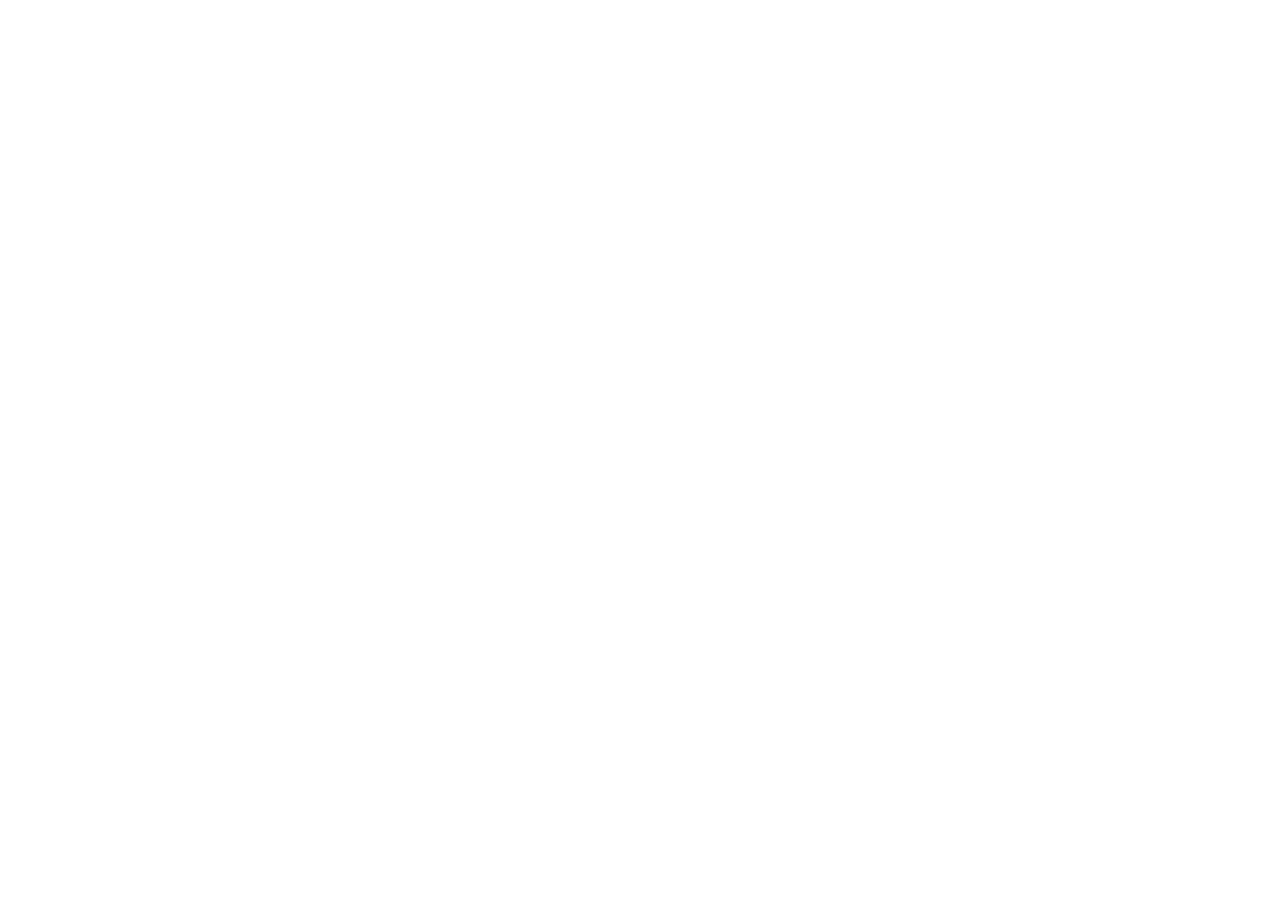
==== poker-pnl-graph/index.html @ f338fa49 "Poker" ====
<!doctype html><html lang="en"><head><meta charset="utf-8"/><link rel="icon" href="/Ubuntu/home/patrick/patrickzbhe.github.io/poker-pnl-graph/favicon.ico"/><meta name="viewport" content="width=device-width,initial-scale=1"/><meta name="theme-color" content="#000000"/><meta name="description" content="Web site created using create-react-app"/><link rel="apple-touch-icon" href="/Ubuntu/home/patrick/patrickzbhe.github.io/poker-pnl-graph/logo192.png"/><link rel="manifest" href="/Ubuntu/home/patrick/patrickzbhe.github.io/poker-pnl-graph/manifest.json"/><title>React App</title><script defer="defer" src="/Ubuntu/home/patrick/patrickzbhe.github.io/poker-pnl-graph/static/js/main.937b1f7f.js"></script><link href="/Ubuntu/home/patrick/patrickzbhe.github.io/poker-pnl-graph/static/css/main.f855e6bc.css" rel="stylesheet"></head><body><noscript>You need to enable JavaScript to run this app.</noscript><div id="root"></div></body></html>
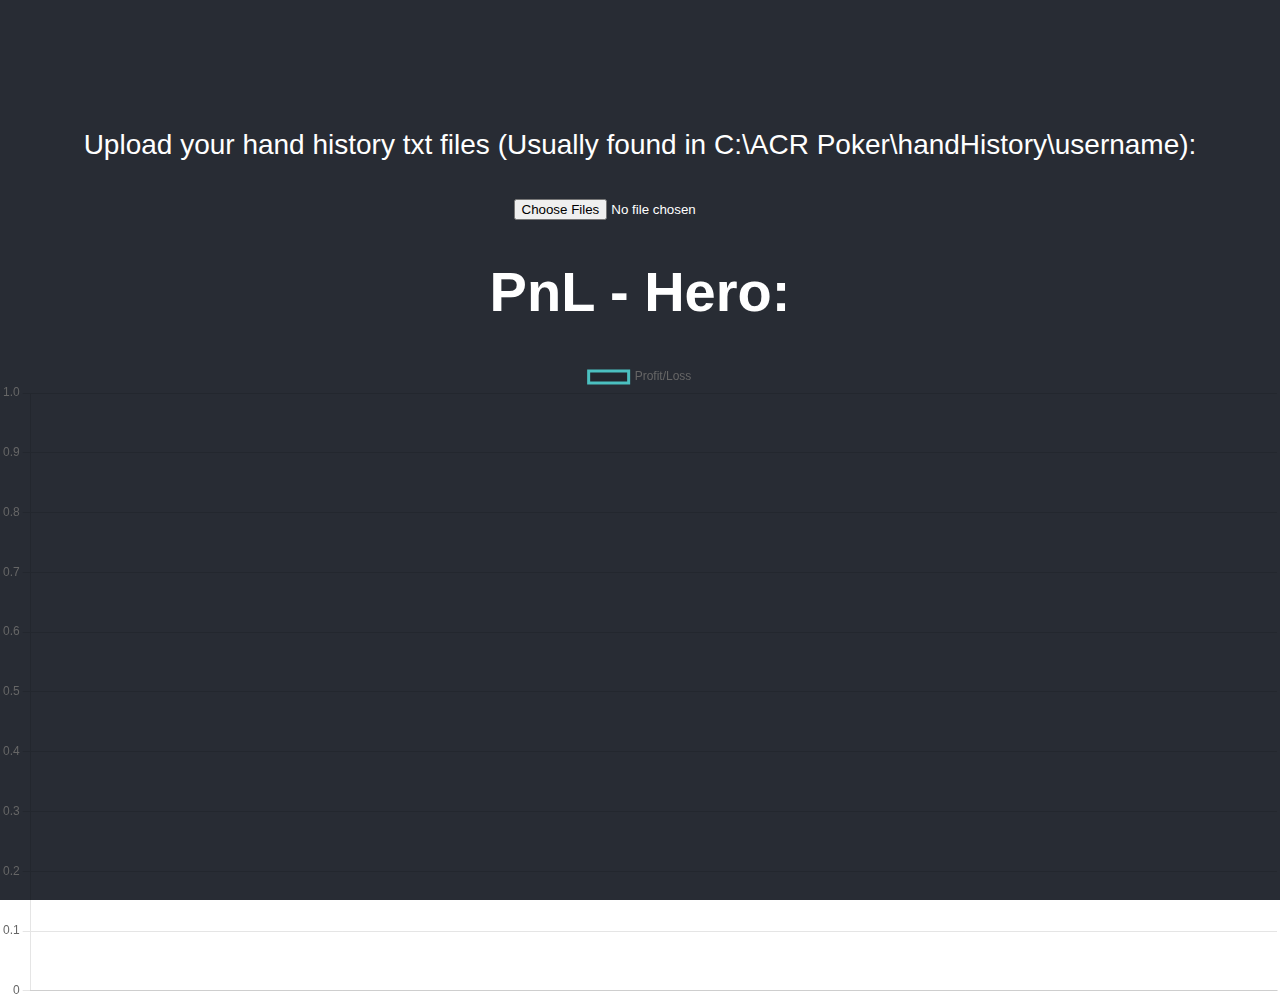
==== commit 20a61982: "Oops fix url" ====
--- a/poker-pnl-graph/index.html
+++ b/poker-pnl-graph/index.html
@@ -1 +1 @@
-<!doctype html><html lang="en"><head><meta charset="utf-8"/><link rel="icon" href="/Ubuntu/home/patrick/patrickzbhe.github.io/poker-pnl-graph/favicon.ico"/><meta name="viewport" content="width=device-width,initial-scale=1"/><meta name="theme-color" content="#000000"/><meta name="description" content="Web site created using create-react-app"/><link rel="apple-touch-icon" href="/Ubuntu/home/patrick/patrickzbhe.github.io/poker-pnl-graph/logo192.png"/><link rel="manifest" href="/Ubuntu/home/patrick/patrickzbhe.github.io/poker-pnl-graph/manifest.json"/><title>React App</title><script defer="defer" src="/Ubuntu/home/patrick/patrickzbhe.github.io/poker-pnl-graph/static/js/main.937b1f7f.js"></script><link href="/Ubuntu/home/patrick/patrickzbhe.github.io/poker-pnl-graph/static/css/main.f855e6bc.css" rel="stylesheet"></head><body><noscript>You need to enable JavaScript to run this app.</noscript><div id="root"></div></body></html>+<!doctype html><html lang="en"><head><meta charset="utf-8"/><link rel="icon" href="/poker-pnl-graph/favicon.ico"/><meta name="viewport" content="width=device-width,initial-scale=1"/><meta name="theme-color" content="#000000"/><meta name="description" content="Web site created using create-react-app"/><link rel="apple-touch-icon" href="/poker-pnl-graph/logo192.png"/><link rel="manifest" href="/poker-pnl-graph/manifest.json"/><title>React App</title><script defer="defer" src="/poker-pnl-graph/static/js/main.80fcd9a8.js"></script><link href="/poker-pnl-graph/static/css/main.f855e6bc.css" rel="stylesheet"></head><body><noscript>You need to enable JavaScript to run this app.</noscript><div id="root"></div></body></html>--- a/poker-pnl-graph/static/css/main.f855e6bc.css
+++ b/poker-pnl-graph/static/css/main.f855e6bc.css
@@ -0,0 +1,2 @@
+body{-webkit-font-smoothing:antialiased;-moz-osx-font-smoothing:grayscale;font-family:-apple-system,BlinkMacSystemFont,Segoe UI,Roboto,Oxygen,Ubuntu,Cantarell,Fira Sans,Droid Sans,Helvetica Neue,sans-serif;margin:0}code{font-family:source-code-pro,Menlo,Monaco,Consolas,Courier New,monospace}.App{text-align:center}.App-logo{height:40vmin;pointer-events:none}@media (prefers-reduced-motion:no-preference){.App-logo{animation:App-logo-spin 20s linear infinite}}.App-header{align-items:center;background-color:#282c34;color:#fff;display:flex;flex-direction:column;font-size:calc(10px + 2vmin);justify-content:center;min-height:100vh}.App-link{color:#61dafb}@keyframes App-logo-spin{0%{transform:rotate(0deg)}to{transform:rotate(1turn)}}
+/*# sourceMappingURL=main.f855e6bc.css.map*/